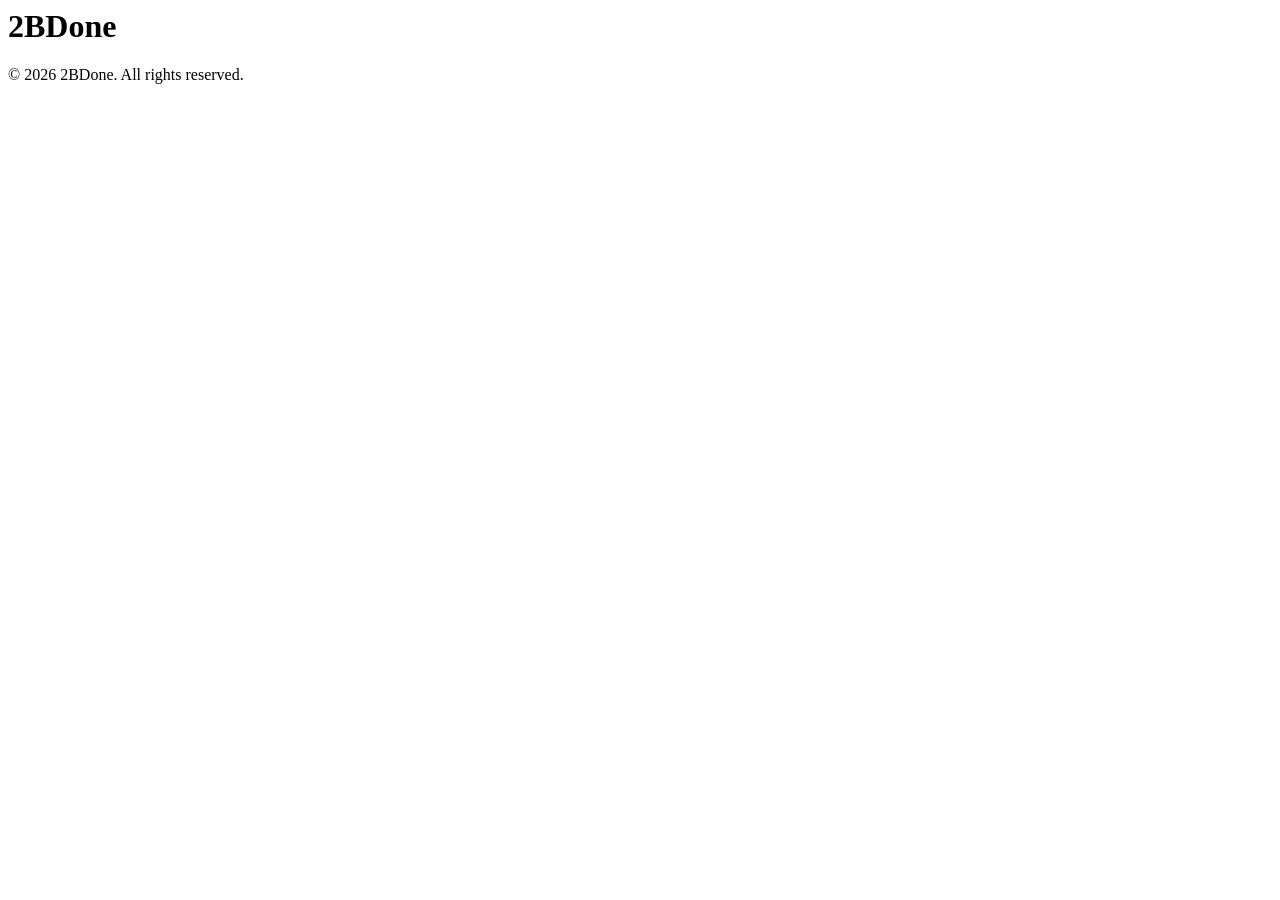
==== client/index.html @ 04142f52 "Made some changes" ====
<! DOCTYPE html>
<html lang="en">   
<head>
    <meta charset="UTF-8">
    <meta http-equiv="X-UA-Compatible" content="IE=edge">
    <meta name="viewport" content="width=device-width, initial-scale=1.0">
    <link rel="stylesheet" href="index.css">
    <title>2BDone</title>
</head>
<body>
    <header>
        <h1>2BDone</h1>
    </header>
    <div >

    </div>

    <footer>
        <div> &copy; <span id="year"></span> 2BDone. All rights reserved.</div>

    </footer>

    <script src="index.js"></script>

</body>
</html>
---- client/index.css ----
body {
    overflow-x: auto;
    white-space: nowrap;
}
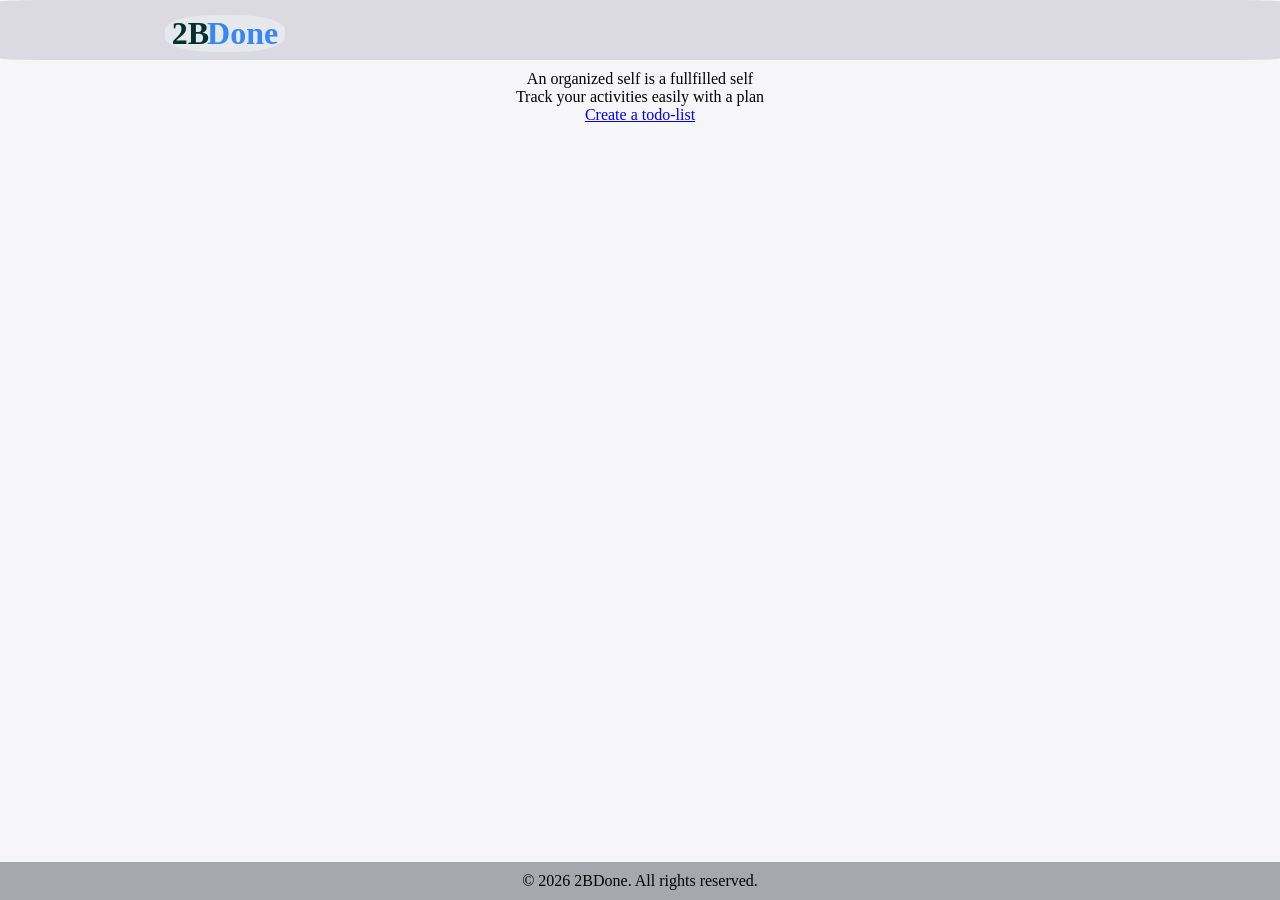
==== commit 059af1a1: "Made more changes" ====
--- a/client/index.html
+++ b/client/index.html
@@ -9,10 +9,12 @@
 </head>
 <body>
     <header>
-        <h1>2BDone</h1>
+        <h1> <span id="t1">2B</span> <span id="t2">Done</span></h1>
     </header>
-    <div >
-
+    <div class="divBody" >
+        <p>An organized self is a fullfilled self</p>
+        <p>Track your activities easily with a plan</p>
+        <a href="todo.html"><p>Create a todo-list</p></a>
     </div>
 
     <footer>
--- a/client/index.css
+++ b/client/index.css
@@ -1,4 +1,60 @@
+
+* {
+    margin: 0;
+    padding: 0;
+}
+
 body {
+    display: flex;
+    flex-direction: column;
     overflow-x: auto;
     white-space: nowrap;
+    height: 100dvh;
+    background-color: rgb(246, 246, 248);
+}
+
+header {
+    height: 30px;
+    padding: 15px;
+    text-align: center;
+    color: rgb(87, 83, 83);
+    border-radius: 3%;
+    flex: 0 0 auto;
+    background-color: rgb(219, 217, 225);
+}
+
+header h1 {
+    width: 120px;
+    border-radius: 40%;
+    margin-bottom: 10px;
+    margin-left: 150px;
+    justify-content: center;
+    background-color: rgb(230, 232, 235);
+}
+header h1:hover {
+    background-color: rgb(183, 185, 188);   
+}
+
+#t1 {
+    margin: 0;
+    color: rgb(1, 48, 48);
+}
+#t2 {
+    margin-left: -10px;
+    color: rgb(54, 135, 241);
+}
+
+.divBody {
+    padding: 10px;
+    height: 90%;
+    text-align: center;
+
+}
+
+footer {
+    height: auto;
+    padding: 10px;
+    flex: 0 0 auto;
+    text-align: center;
+    background-color: rgb(165, 168, 172);
 }
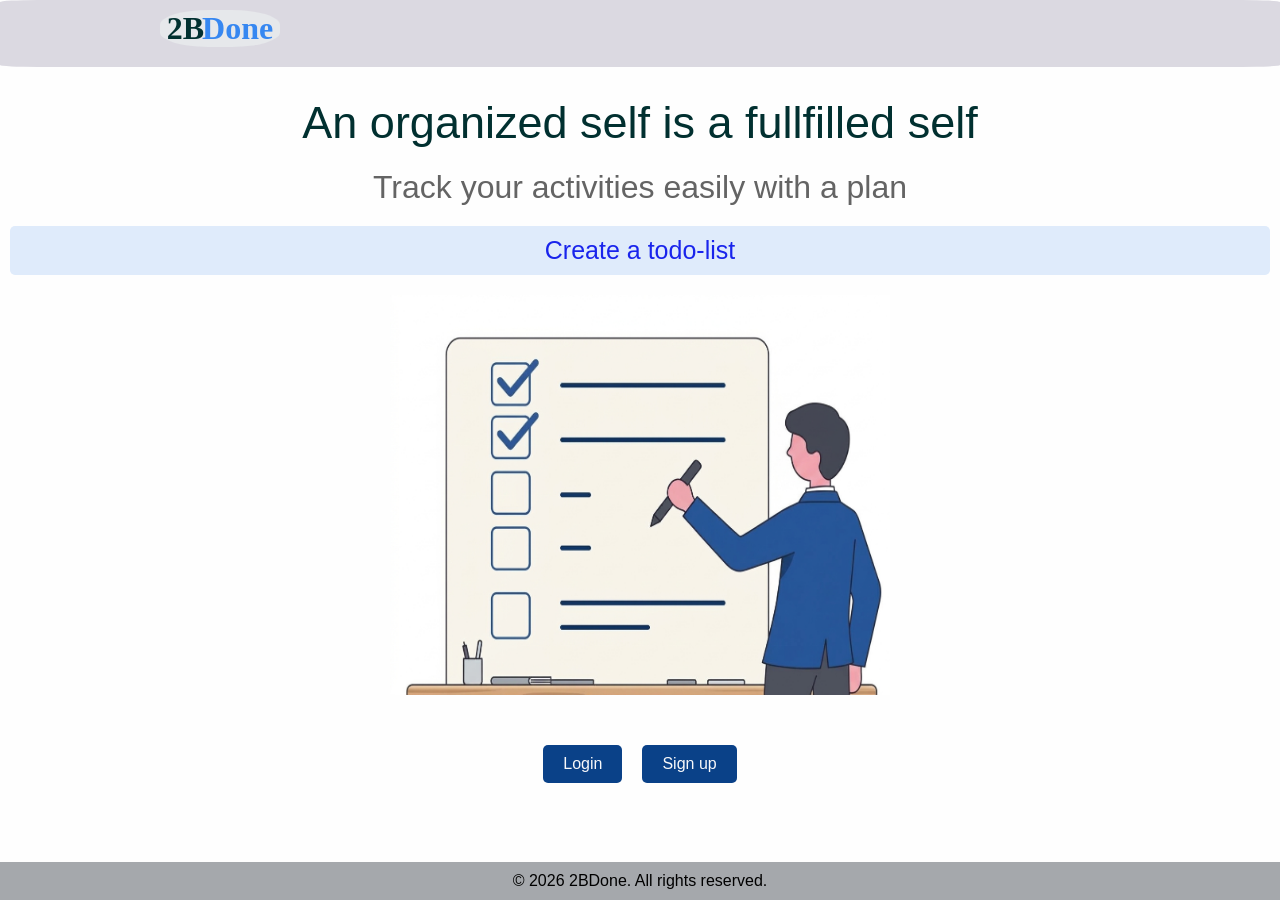
==== commit 6b3b6bd5: "Made some changes (html and css for 1st 2 pages)" ====
--- a/client/index.html
+++ b/client/index.html
@@ -12,9 +12,14 @@
         <h1> <span id="t1">2B</span> <span id="t2">Done</span></h1>
     </header>
     <div class="divBody" >
-        <p>An organized self is a fullfilled self</p>
-        <p>Track your activities easily with a plan</p>
-        <a href="todo.html"><p>Create a todo-list</p></a>
+        <p class="welcomeL1" >An organized self is a fullfilled self</p>
+        <p class="welcomeL2" >Track your activities easily with a plan</p>
+        <a id="welcomeTodoLink" href="todo.html"><p>Create a todo-list</p></a>
+        <img class="welcomeImage" src="images\welcome.jpg" alt="image">
+        <div class="accountLinks">
+            <a id="loginLink" href="login.html"><p>Login</p></a>
+            <a id="signupLink" href="signup.html"><p>Sign up</p></a>
+        </div>
     </div>
 
     <footer>
--- a/client/index.css
+++ b/client/index.css
@@ -2,20 +2,24 @@
 * {
     margin: 0;
     padding: 0;
+    box-sizing: border-box;
 }
 
 body {
     display: flex;
     flex-direction: column;
-    overflow-x: auto;
-    white-space: nowrap;
-    height: 100dvh;
-    background-color: rgb(246, 246, 248);
+    margin: 0;
+    min-height: 100dvh;
+    background-color: rgb(254, 254, 254);
+    font-family: Arial, Helvetica, sans-serif;
 }
 
 header {
-    height: 30px;
-    padding: 15px;
+    position: relative;
+    box-sizing: border-box;
+    width: auto;
+    min-width: 100%;
+    padding: 10px;
     text-align: center;
     color: rgb(87, 83, 83);
     border-radius: 3%;
@@ -30,6 +34,7 @@
     margin-left: 150px;
     justify-content: center;
     background-color: rgb(230, 232, 235);
+    font-family: 'Times New Roman', Times, serif;
 }
 header h1:hover {
     background-color: rgb(183, 185, 188);   
@@ -46,13 +51,74 @@
 
 .divBody {
     padding: 10px;
-    height: 90%;
+    flex: 1;
     text-align: center;
+}
+
+.welcomeL1 {
+    font-size: 45px;
+    margin: 20px 10px;
+    color: rgb(1, 48, 48);
+}
+
+.welcomeL2 {
+    font-size: 32px;
+    margin: 20px 10px;
+    color: rgb(100, 100, 100);
+}
+
+#welcomeTodoLink {
+    display: block;
+    padding: 10px 20px;
+    font-size: 25px;
+    background-color: rgb(223, 235, 251);
+    color: rgb(25, 36, 236);
+    text-decoration: none;
+    border-radius: 5px;
+    transition: background-color 0.3s ease;
+}
+
+#welcomeTodoLink:hover {
+    background-color: rgb(190, 197, 205)
+}
+
+.welcomeImage {
+    border: none;
+    width: auto;
+    max-width: 500px;
+    height: 400px;
+    margin: 20px 1px;
 
 }
 
+.accountLinks {
+    display: flex;
+    align-items: center;
+    justify-content: center;
+    margin-top: 20px;
+}
+
+#loginLink, #signupLink {
+    display: inline-block;
+    padding: 10px 20px;
+    background-color: rgb(10, 65, 136);
+    color: rgb(248, 248, 250);
+    text-decoration: none;
+    border-radius: 5px;
+    transition: background-color 0.3s ease;
+    margin: 10px;
+}
+
+#loginLink:hover, #signupLink:hover {
+    background-color: rgb(92, 129, 179);
+}
+
 footer {
+    position: relative;
+
+    width: auto;
     height: auto;
+    box-sizing: border-box;
     padding: 10px;
     flex: 0 0 auto;
     text-align: center;
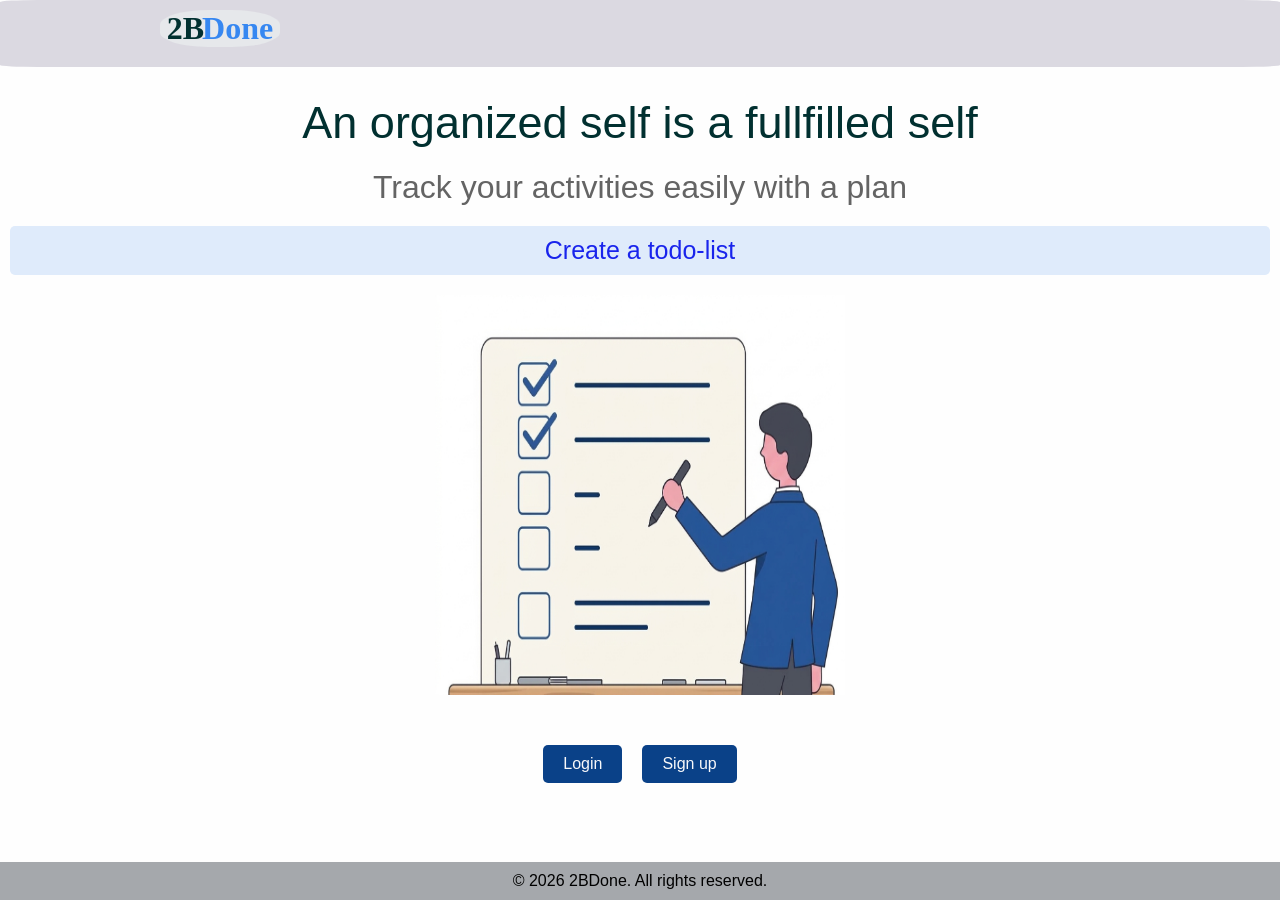
==== commit 539725b3: "Made more changes" ====
--- a/client/index.html
+++ b/client/index.html
@@ -4,6 +4,7 @@
     <meta charset="UTF-8">
     <meta http-equiv="X-UA-Compatible" content="IE=edge">
     <meta name="viewport" content="width=device-width, initial-scale=1.0">
+    <link rel="icon" type="image/png" href="images/icon3.png">
     <link rel="stylesheet" href="index.css">
     <title>2BDone</title>
 </head>
@@ -15,7 +16,7 @@
         <p class="welcomeL1" >An organized self is a fullfilled self</p>
         <p class="welcomeL2" >Track your activities easily with a plan</p>
         <a id="welcomeTodoLink" href="todo.html"><p>Create a todo-list</p></a>
-        <img class="welcomeImage" src="images\welcome.jpg" alt="image">
+        <img class="welcomeImage" src="images/welcome.jpg" alt="image">
         <div class="accountLinks">
             <a id="loginLink" href="login.html"><p>Login</p></a>
             <a id="signupLink" href="signup.html"><p>Sign up</p></a>
--- a/client/index.css
+++ b/client/index.css
@@ -84,11 +84,9 @@
 
 .welcomeImage {
     border: none;
-    width: auto;
-    max-width: 500px;
+    width: 410px;
     height: 400px;
     margin: 20px 1px;
-
 }
 
 .accountLinks {
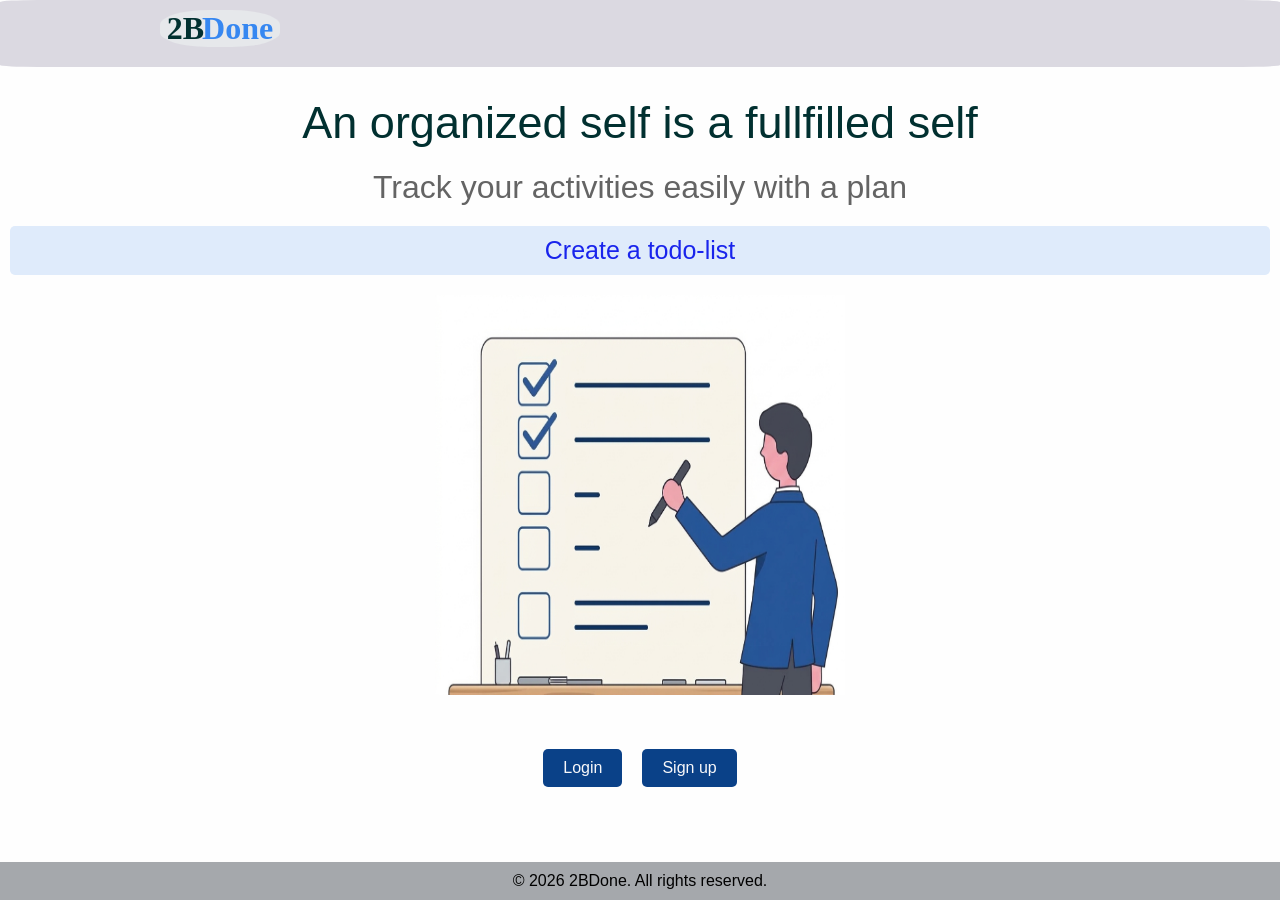
==== commit c8144f75: "Made even more changes" ====
--- a/client/index.html
+++ b/client/index.html
@@ -1,4 +1,4 @@
-<! DOCTYPE html>
+<!DOCTYPE html>
 <html lang="en">   
 <head>
     <meta charset="UTF-8">
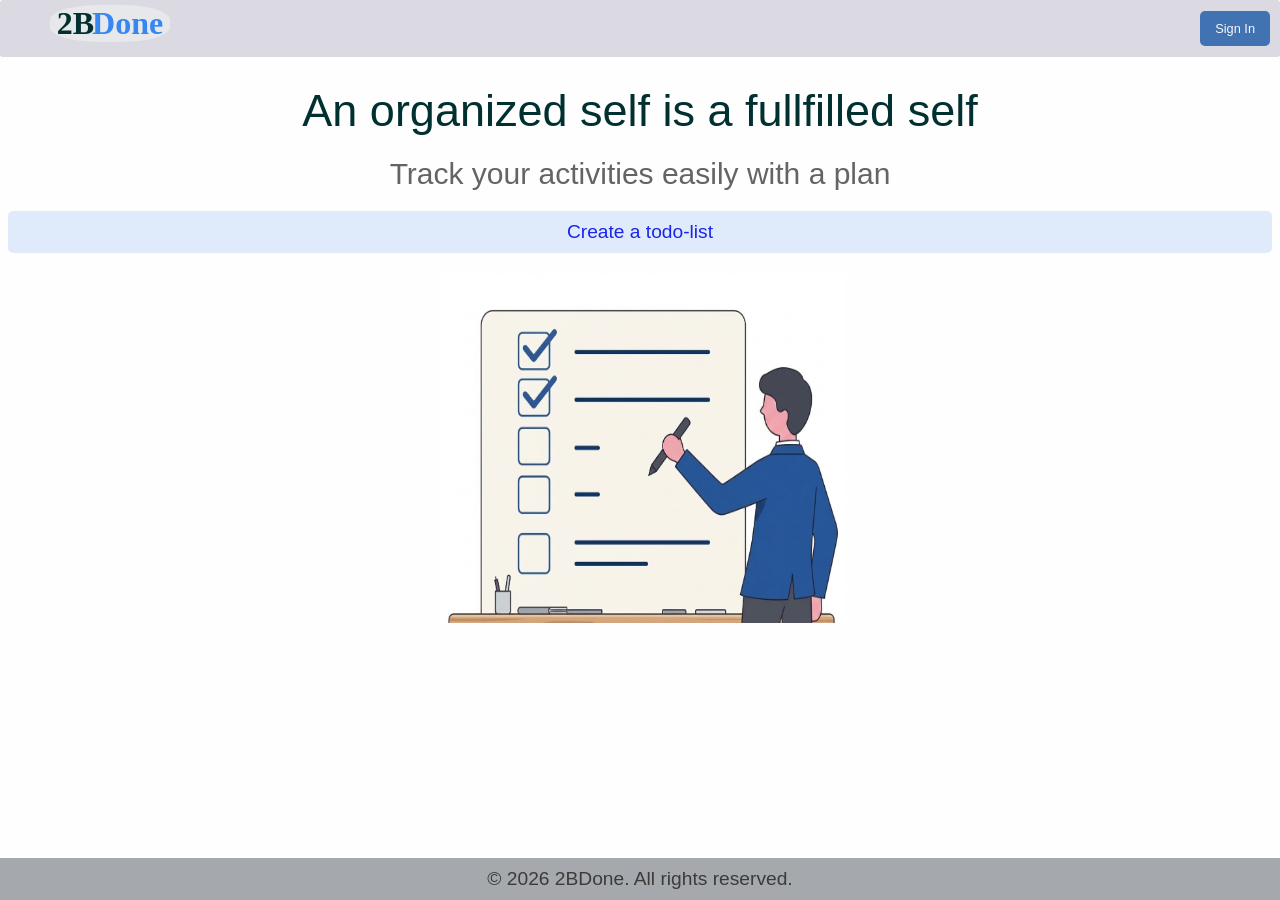
==== commit 97eff881: "Changes" ====
--- a/client/index.html
+++ b/client/index.html
@@ -9,8 +9,11 @@
     <title>2BDone</title>
 </head>
 <body>
-    <header>
+    <header id="header">
         <h1> <span id="t1">2B</span> <span id="t2">Done</span></h1>
+        <nav>
+            <a id="signInLink" href="signIn.html" title="Sign In"><span>Sign In</span></a>
+        </nav>
     </header>
     <div class="divBody" >
         <p class="welcomeL1" >An organized self is a fullfilled self</p>
@@ -18,8 +21,6 @@
         <a id="welcomeTodoLink" href="todo.html"><p>Create a todo-list</p></a>
         <img class="welcomeImage" src="images/welcome.jpg" alt="image">
         <div class="accountLinks">
-            <a id="loginLink" href="login.html"><p>Login</p></a>
-            <a id="signupLink" href="signup.html"><p>Sign up</p></a>
         </div>
     </div>
 
--- a/client/index.css
+++ b/client/index.css
@@ -15,29 +15,46 @@
 }
 
 header {
+
     position: relative;
-    box-sizing: border-box;
     width: auto;
     min-width: 100%;
-    padding: 10px;
+    padding: 5px 5px 5px 50px;
     text-align: center;
-    color: rgb(87, 83, 83);
-    border-radius: 3%;
+    border-radius: 3px;
     flex: 0 0 auto;
     background-color: rgb(219, 217, 225);
+    display: flex;
+    align-items: center;
+    justify-content: space-between;
 }
 
 header h1 {
     width: 120px;
     border-radius: 40%;
     margin-bottom: 10px;
-    margin-left: 150px;
     justify-content: center;
     background-color: rgb(230, 232, 235);
     font-family: 'Times New Roman', Times, serif;
 }
 header h1:hover {
     background-color: rgb(183, 185, 188);   
+}
+
+#signInLink {
+    display: inline-block;
+    padding: 10px 15px;
+    background-color: rgb(65, 114, 178);
+    color: rgb(248, 248, 250);
+    text-decoration: none;
+    border-radius: 5px;
+    transition: background-color 0.3s ease;
+    margin: 5px;
+    font-size: 0.8rem;
+}
+
+#signInLink:hover{
+    background-color: rgb(92, 129, 179);
 }
 
 #t1 {
@@ -50,19 +67,20 @@
 }
 
 .divBody {
-    padding: 10px;
+    padding: 0.5em;
     flex: 1;
     text-align: center;
 }
 
 .welcomeL1 {
-    font-size: 45px;
+
+    font-size: min(45px,6vw); 
     margin: 20px 10px;
     color: rgb(1, 48, 48);
 }
 
 .welcomeL2 {
-    font-size: 32px;
+    font-size: min(30px,5vw);
     margin: 20px 10px;
     color: rgb(100, 100, 100);
 }
@@ -70,10 +88,11 @@
 #welcomeTodoLink {
     display: block;
     padding: 10px 20px;
-    font-size: 25px;
+    font-size: min(1.2rem,4vw);
     background-color: rgb(223, 235, 251);
     color: rgb(25, 36, 236);
     text-decoration: none;
+    border: none;
     border-radius: 5px;
     transition: background-color 0.3s ease;
 }
@@ -84,8 +103,8 @@
 
 .welcomeImage {
     border: none;
-    width: 410px;
-    height: 400px;
+    width: min(410px, 100%);
+    height: 350px;
     margin: 20px 1px;
 }
 
@@ -93,32 +112,30 @@
     display: flex;
     align-items: center;
     justify-content: center;
-    margin-top: 20px;
+    margin-top: 2em;
 }
 
-#loginLink, #signupLink {
-    display: inline-block;
-    padding: 10px 20px;
-    background-color: rgb(10, 65, 136);
-    color: rgb(248, 248, 250);
-    text-decoration: none;
-    border-radius: 5px;
-    transition: background-color 0.3s ease;
-    margin: 10px;
-}
-
-#loginLink:hover, #signupLink:hover {
-    background-color: rgb(92, 129, 179);
-}
 
 footer {
     position: relative;
 
+    font-size: max(1.5vw,0.6rem); 
     width: auto;
+    color: rgb(60, 58, 58);
     height: auto;
     box-sizing: border-box;
     padding: 10px;
     flex: 0 0 auto;
     text-align: center;
     background-color: rgb(165, 168, 172);
+}
+
+
+@media  screen and (max-width: 500px) {
+    .welcomeImage {
+    border: none;
+    width: min(410px, 100%);
+    height: 250px;
+    margin: 10px 1px;
+}    
 }
